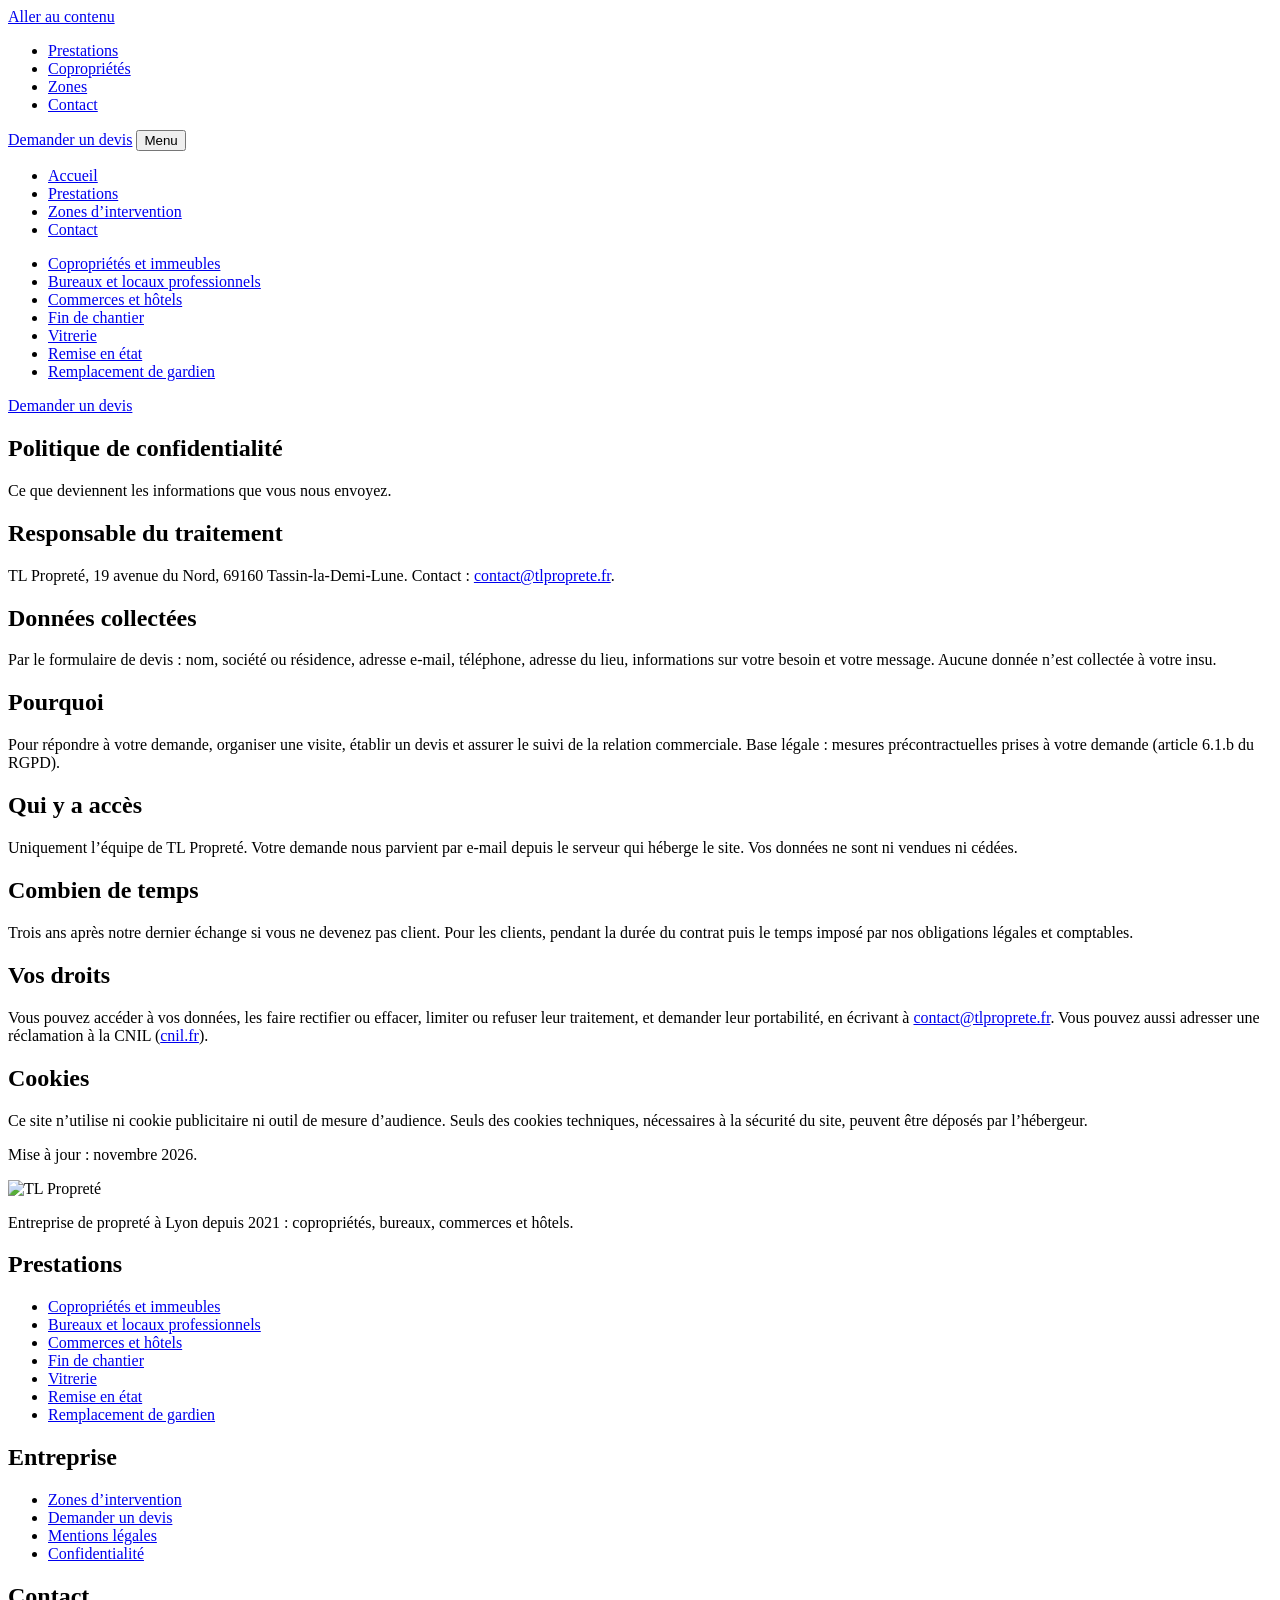
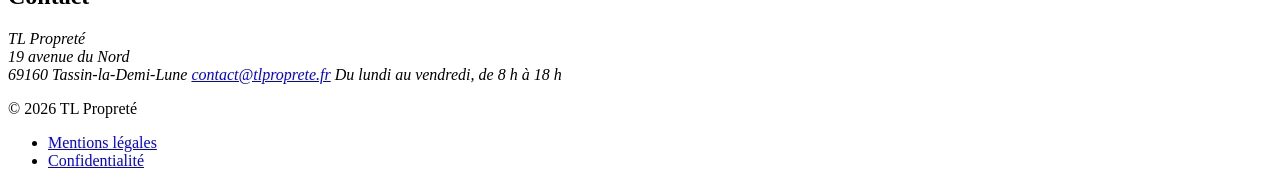
==== site/confidentialite/index.html @ 46590f8c "Site TL Propreté : version en ligne du 4 novembre 2026 - site/ : contenu publié dans httpdocs (accue" ====
<!doctype html>
<html lang="fr" class="no-js">
<head>
<meta charset="utf-8">
<meta name="viewport" content="width=device-width, initial-scale=1">
<script>document.documentElement.classList.remove("no-js")</script>
<title>Politique de confidentialité | TL Propreté</title>
<meta name="description" content="Comment TL Propreté traite les informations envoyées par le formulaire de devis.">
<meta name="robots" content="index, follow, max-image-preview:large">
<link rel="canonical" href="https://www.tlproprete.fr/confidentialite/">
<meta property="og:type" content="website">
<meta property="og:locale" content="fr_FR">
<meta property="og:site_name" content="TL Propreté">
<meta property="og:title" content="Politique de confidentialité | TL Propreté">
<meta property="og:description" content="Comment TL Propreté traite les informations envoyées par le formulaire de devis.">
<meta property="og:url" content="https://www.tlproprete.fr/confidentialite/">
<meta property="og:image" content="https://www.tlproprete.fr/og-cover.jpg">
<meta property="og:image:width" content="1200">
<meta property="og:image:height" content="630">
<meta name="twitter:card" content="summary_large_image">
<meta name="theme-color" content="#070C2B">
<link rel="icon" href="/favicon.svg" type="image/svg+xml">
<link rel="icon" href="/favicon-32.png" sizes="32x32" type="image/png">
<link rel="apple-touch-icon" href="/apple-touch-icon.png">
<link rel="preload" href="/assets/fonts/bodoni-moda.woff2" as="font" type="font/woff2" crossorigin>
<link rel="preload" href="/assets/fonts/jost.woff2" as="font" type="font/woff2" crossorigin>
<link rel="stylesheet" href="/assets/css/site.css?v=20261104">

</head>
<body class="">
<a class="skip-link" href="#contenu">Aller au contenu</a>
<header class="site-header">
  <div class="wrap">
    <a class="brand" href="/" aria-label="TL Propreté, accueil">
      <span class="brand-mono" style="-webkit-mask-image:url(/assets/img/tl-monogram.svg);mask-image:url(/assets/img/tl-monogram.svg)"></span>
      <span class="brand-sep" aria-hidden="true"></span>
      <span class="brand-word" style="-webkit-mask-image:url(/assets/img/tl-wordmark.svg);mask-image:url(/assets/img/tl-wordmark.svg)"></span>
    </a>
    <nav class="main-nav" aria-label="Navigation principale"><ul><li><a href="/#prestations">Prestations</a></li><li><a href="/nettoyage-copropriete-lyon/">Copropriétés</a></li><li><a href="/#zones">Zones</a></li><li><a href="/contact/">Contact</a></li></ul></nav>
    <a class="btn header-cta" href="/contact/">Demander un devis</a>
    <button class="menu-toggle" type="button" aria-expanded="false" aria-controls="menu-mobile"><span class="menu-toggle-bars" aria-hidden="true"></span><span class="menu-toggle-label">Menu</span></button>
  </div>
</header>
<div class="mobile-menu on-dark" id="menu-mobile">
  <nav aria-label="Menu mobile">
    <ul class="mm-main"><li><a href="/">Accueil</a></li><li><a href="/#prestations">Prestations</a></li><li><a href="/#zones">Zones d’intervention</a></li><li><a href="/contact/">Contact</a></li></ul>
  </nav>
  <ul class="mm-sub"><li><a href="/nettoyage-copropriete-lyon/">Copropriétés et immeubles</a></li><li><a href="/nettoyage-bureaux-lyon/">Bureaux et locaux professionnels</a></li><li><a href="/nettoyage-commerces-hotels-lyon/">Commerces et hôtels</a></li><li><a href="/nettoyage-fin-de-chantier-lyon/">Fin de chantier</a></li><li><a href="/nettoyage-vitres-lyon/">Vitrerie</a></li><li><a href="/remise-en-etat-lyon/">Remise en état</a></li><li><a href="/remplacement-gardien-lyon/">Remplacement de gardien</a></li></ul>
  <a class="btn" href="/contact/">Demander un devis</a>
</div>
<main id="contenu">
  <section class="page-hero"><div class="wrap"><h1>Politique de confidentialité</h1><p class="lead">Ce que deviennent les informations que vous nous envoyez.</p></div></section>
  <section class="section"><div class="wrap legal">
    <h2>Responsable du traitement</h2>
    <p>TL Propreté, 19 avenue du Nord, 69160 Tassin-la-Demi-Lune. Contact : <a href="mailto:contact@tlproprete.fr">contact@tlproprete.fr</a>.</p>
    <h2>Données collectées</h2>
    <p>Par le formulaire de devis : nom, société ou résidence, adresse e-mail, téléphone, adresse du lieu, informations sur votre besoin et votre message. Aucune donnée n’est collectée à votre insu.</p>
    <h2>Pourquoi</h2>
    <p>Pour répondre à votre demande, organiser une visite, établir un devis et assurer le suivi de la relation commerciale. Base légale : mesures précontractuelles prises à votre demande (article 6.1.b du RGPD).</p>
    <h2>Qui y a accès</h2>
    <p>Uniquement l’équipe de TL Propreté. Votre demande nous parvient par e-mail depuis le serveur qui héberge le site. Vos données ne sont ni vendues ni cédées.</p>
    <h2>Combien de temps</h2>
    <p>Trois ans après notre dernier échange si vous ne devenez pas client. Pour les clients, pendant la durée du contrat puis le temps imposé par nos obligations légales et comptables.</p>
    <h2>Vos droits</h2>
    <p>Vous pouvez accéder à vos données, les faire rectifier ou effacer, limiter ou refuser leur traitement, et demander leur portabilité, en écrivant à <a href="mailto:contact@tlproprete.fr">contact@tlproprete.fr</a>. Vous pouvez aussi adresser une réclamation à la CNIL (<a href="https://www.cnil.fr">cnil.fr</a>).</p>
    <h2>Cookies</h2>
    <p>Ce site n’utilise ni cookie publicitaire ni outil de mesure d’audience. Seuls des cookies techniques, nécessaires à la sécurité du site, peuvent être déposés par l’hébergeur.</p>
    <p class="muted">Mise à jour : novembre 2026.</p>
  </div></section>
</main>
<footer class="site-footer on-dark">
  <div class="wrap">
    <div class="footer-grid">
      <div>
        <img class="footer-logo" src="/assets/img/tl-logo-white.svg" alt="TL Propreté" width="92" height="142">
        <p>Entreprise de propreté à Lyon depuis 2021 : copropriétés, bureaux, commerces et hôtels.</p>
      </div>
      <div><h2>Prestations</h2><ul><li><a href="/nettoyage-copropriete-lyon/">Copropriétés et immeubles</a></li><li><a href="/nettoyage-bureaux-lyon/">Bureaux et locaux professionnels</a></li><li><a href="/nettoyage-commerces-hotels-lyon/">Commerces et hôtels</a></li><li><a href="/nettoyage-fin-de-chantier-lyon/">Fin de chantier</a></li><li><a href="/nettoyage-vitres-lyon/">Vitrerie</a></li><li><a href="/remise-en-etat-lyon/">Remise en état</a></li><li><a href="/remplacement-gardien-lyon/">Remplacement de gardien</a></li></ul></div>
      <div><h2>Entreprise</h2><ul><li><a href="/#zones">Zones d’intervention</a></li><li><a href="/contact/">Demander un devis</a></li><li><a href="/mentions-legales/">Mentions légales</a></li><li><a href="/confidentialite/">Confidentialité</a></li></ul></div>
      <div><h2>Contact</h2>
        <address>
          <span>TL Propreté<br>19 avenue du Nord<br>69160 Tassin-la-Demi-Lune</span>
          <a href="mailto:contact@tlproprete.fr">contact@tlproprete.fr</a>
          
          <span>Du lundi au vendredi, de 8 h à 18 h</span>
        </address>
      </div>
    </div>
    <div class="footer-bottom">
      <p>© 2026 TL Propreté</p>
      <ul><li><a href="/mentions-legales/">Mentions légales</a></li><li><a href="/confidentialite/">Confidentialité</a></li></ul>
    </div>
  </div>
</footer>
<script src="/assets/js/site.js?v=20261104" defer></script>
</body>
</html>
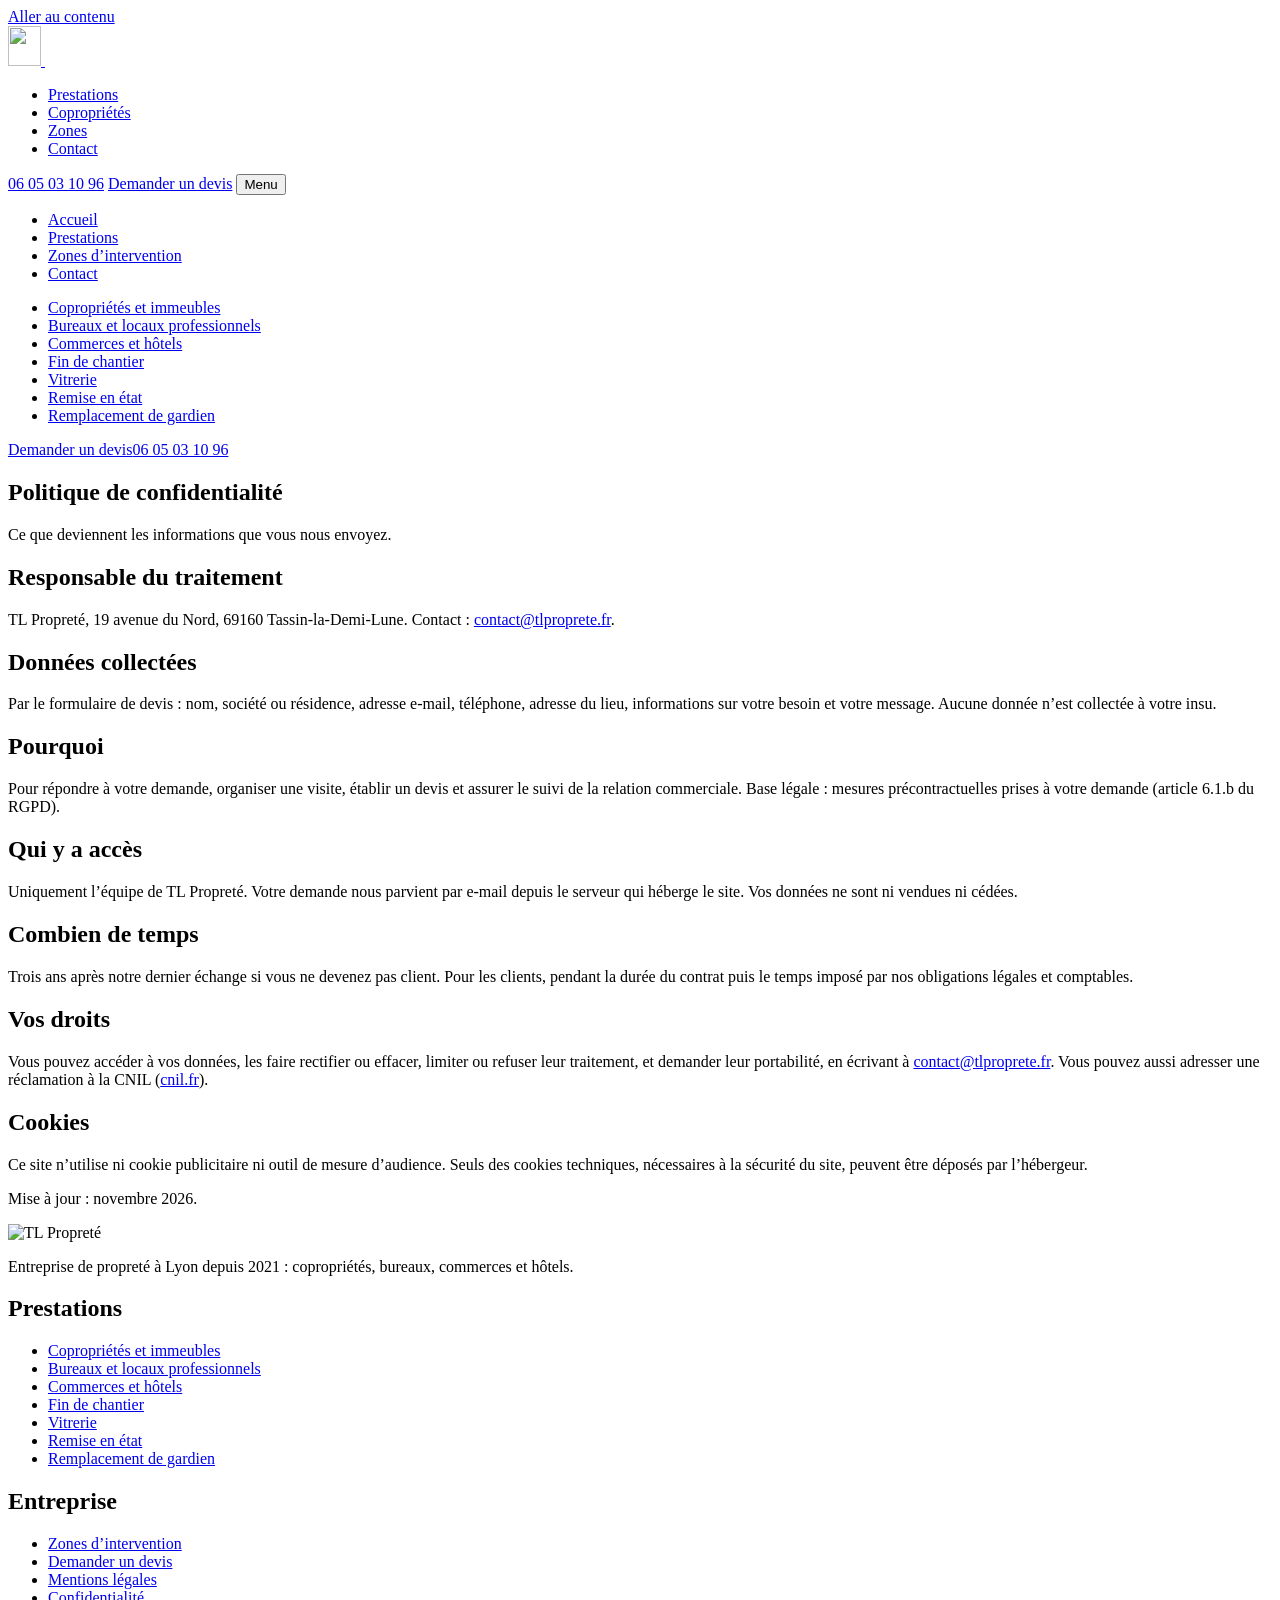
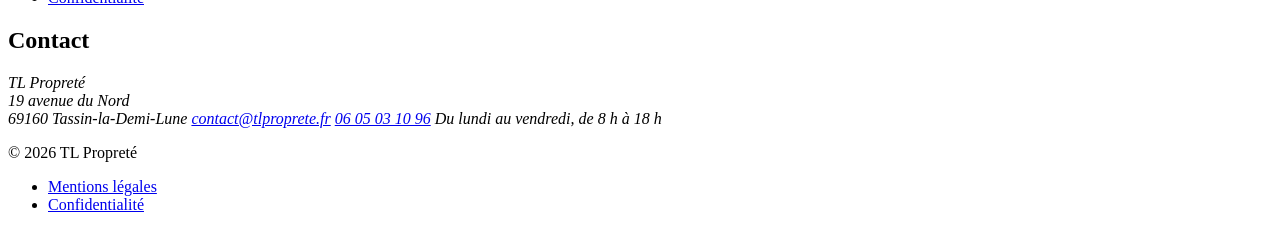
==== commit 86b89ac3: "Version 2 : typographie lisible, vraies photos, mentions légales complètes - Archivo remplace Bodoni" ====
--- a/site/confidentialite/index.html
+++ b/site/confidentialite/index.html
@@ -18,13 +18,12 @@
 <meta property="og:image:width" content="1200">
 <meta property="og:image:height" content="630">
 <meta name="twitter:card" content="summary_large_image">
-<meta name="theme-color" content="#070C2B">
+<meta name="theme-color" content="#FFFFFF">
 <link rel="icon" href="/favicon.svg" type="image/svg+xml">
 <link rel="icon" href="/favicon-32.png" sizes="32x32" type="image/png">
 <link rel="apple-touch-icon" href="/apple-touch-icon.png">
-<link rel="preload" href="/assets/fonts/bodoni-moda.woff2" as="font" type="font/woff2" crossorigin>
-<link rel="preload" href="/assets/fonts/jost.woff2" as="font" type="font/woff2" crossorigin>
-<link rel="stylesheet" href="/assets/css/site.css?v=20261104">
+<link rel="preload" href="/assets/fonts/archivo.woff2" as="font" type="font/woff2" crossorigin>
+<link rel="stylesheet" href="/assets/css/site.css?v=20261117">
 
 </head>
 <body class="">
@@ -32,11 +31,11 @@
 <header class="site-header">
   <div class="wrap">
     <a class="brand" href="/" aria-label="TL Propreté, accueil">
-      <span class="brand-mono" style="-webkit-mask-image:url(/assets/img/tl-monogram.svg);mask-image:url(/assets/img/tl-monogram.svg)"></span>
-      <span class="brand-sep" aria-hidden="true"></span>
-      <span class="brand-word" style="-webkit-mask-image:url(/assets/img/tl-wordmark.svg);mask-image:url(/assets/img/tl-wordmark.svg)"></span>
+      <img class="brand-mono" src="/assets/img/tl-monogram.svg" alt="" width="33" height="40">
+      <img class="brand-word" src="/assets/img/tl-wordmark.svg" alt="" width="111" height="16">
     </a>
     <nav class="main-nav" aria-label="Navigation principale"><ul><li><a href="/#prestations">Prestations</a></li><li><a href="/nettoyage-copropriete-lyon/">Copropriétés</a></li><li><a href="/#zones">Zones</a></li><li><a href="/contact/">Contact</a></li></ul></nav>
+    <a class="header-tel" href="tel:+33605031096">06 05 03 10 96</a>
     <a class="btn header-cta" href="/contact/">Demander un devis</a>
     <button class="menu-toggle" type="button" aria-expanded="false" aria-controls="menu-mobile"><span class="menu-toggle-bars" aria-hidden="true"></span><span class="menu-toggle-label">Menu</span></button>
   </div>
@@ -46,7 +45,7 @@
     <ul class="mm-main"><li><a href="/">Accueil</a></li><li><a href="/#prestations">Prestations</a></li><li><a href="/#zones">Zones d’intervention</a></li><li><a href="/contact/">Contact</a></li></ul>
   </nav>
   <ul class="mm-sub"><li><a href="/nettoyage-copropriete-lyon/">Copropriétés et immeubles</a></li><li><a href="/nettoyage-bureaux-lyon/">Bureaux et locaux professionnels</a></li><li><a href="/nettoyage-commerces-hotels-lyon/">Commerces et hôtels</a></li><li><a href="/nettoyage-fin-de-chantier-lyon/">Fin de chantier</a></li><li><a href="/nettoyage-vitres-lyon/">Vitrerie</a></li><li><a href="/remise-en-etat-lyon/">Remise en état</a></li><li><a href="/remplacement-gardien-lyon/">Remplacement de gardien</a></li></ul>
-  <a class="btn" href="/contact/">Demander un devis</a>
+  <div class="btn-row"><a class="btn btn-light" href="/contact/">Demander un devis</a><a class="btn btn-ghost-light" href="tel:+33605031096">06 05 03 10 96</a></div>
 </div>
 <main id="contenu">
   <section class="page-hero"><div class="wrap"><h1>Politique de confidentialité</h1><p class="lead">Ce que deviennent les informations que vous nous envoyez.</p></div></section>
@@ -81,7 +80,7 @@
         <address>
           <span>TL Propreté<br>19 avenue du Nord<br>69160 Tassin-la-Demi-Lune</span>
           <a href="mailto:contact@tlproprete.fr">contact@tlproprete.fr</a>
-          
+          <a href="tel:+33605031096">06 05 03 10 96</a>
           <span>Du lundi au vendredi, de 8 h à 18 h</span>
         </address>
       </div>
@@ -92,6 +91,6 @@
     </div>
   </div>
 </footer>
-<script src="/assets/js/site.js?v=20261104" defer></script>
+<script src="/assets/js/site.js?v=20261117" defer></script>
 </body>
 </html>
